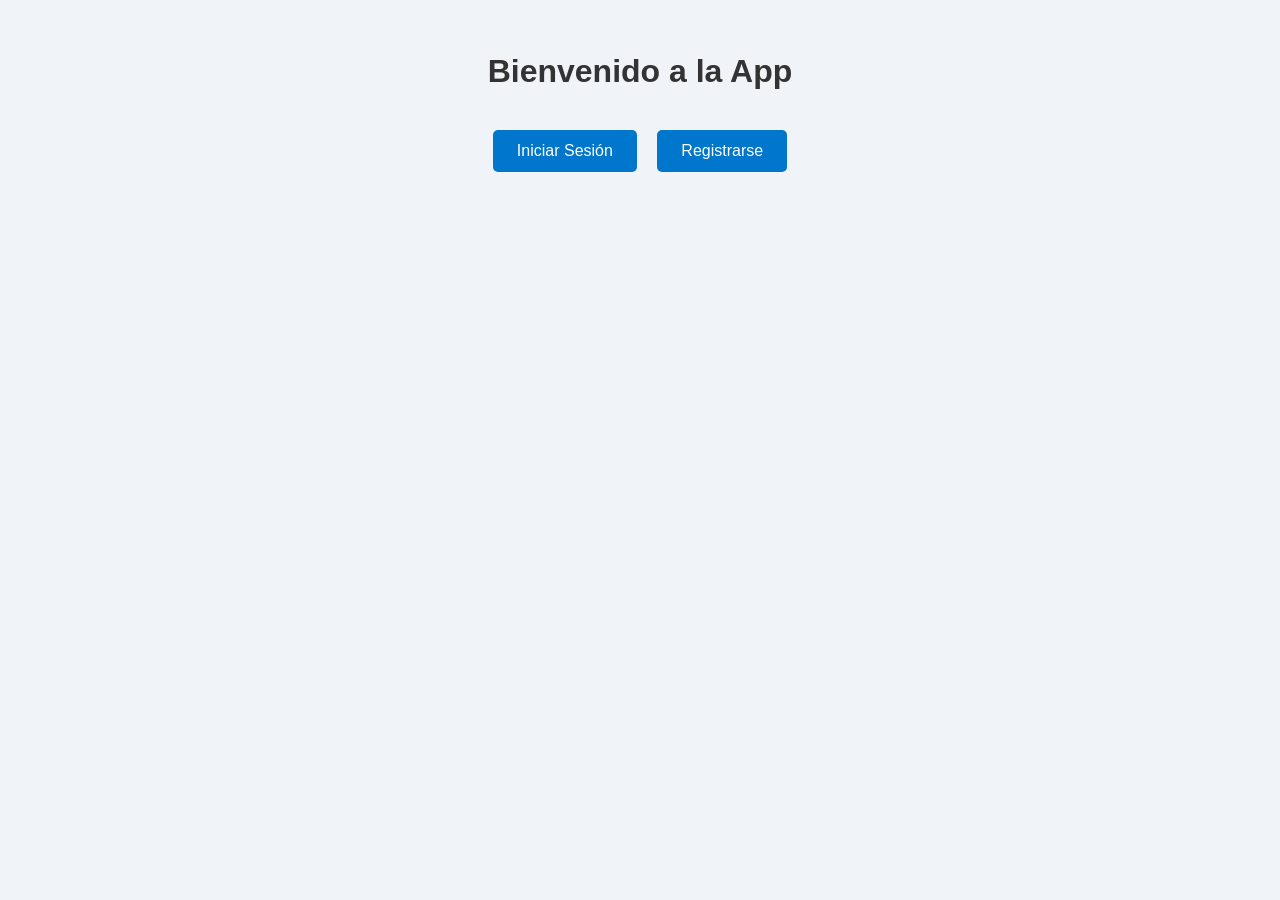
==== index.html @ ef277eea "Feat:  the structure was done." ====
<!DOCTYPE html>
<html lang="es">
<head>
  <meta charset="UTF-8">
  <title>Inicio</title>
  <link rel="stylesheet" href="./src/css/index.css">
</head>
<body>
  <div class="container">
    <h1>Bienvenido a la App</h1>
    <div class="buttons">
      <a href="src/views/login.html" class="btn">Iniciar Sesión</a>
      <a href="src/views/register.html" class="btn">Registrarse</a>
    </div>
  </div>
</body>
</html>
---- src/css/index.css ----
body {
  font-family: sans-serif;
  text-align: center;
  background-color: #f0f4f8;
  margin: 0;
  padding: 2rem;
}

.container {
  max-width: 400px;
  margin: auto;
}

h1 {
  color: #333;
}

.buttons {
  margin-top: 2rem;
}

.btn {
  display: inline-block;
  padding: 0.75rem 1.5rem;
  margin: 0.5rem;
  background-color: #0077cc;
  color: white;
  text-decoration: none;
  border-radius: 5px;
}

.btn:hover {
  background-color: #005fa3;
}
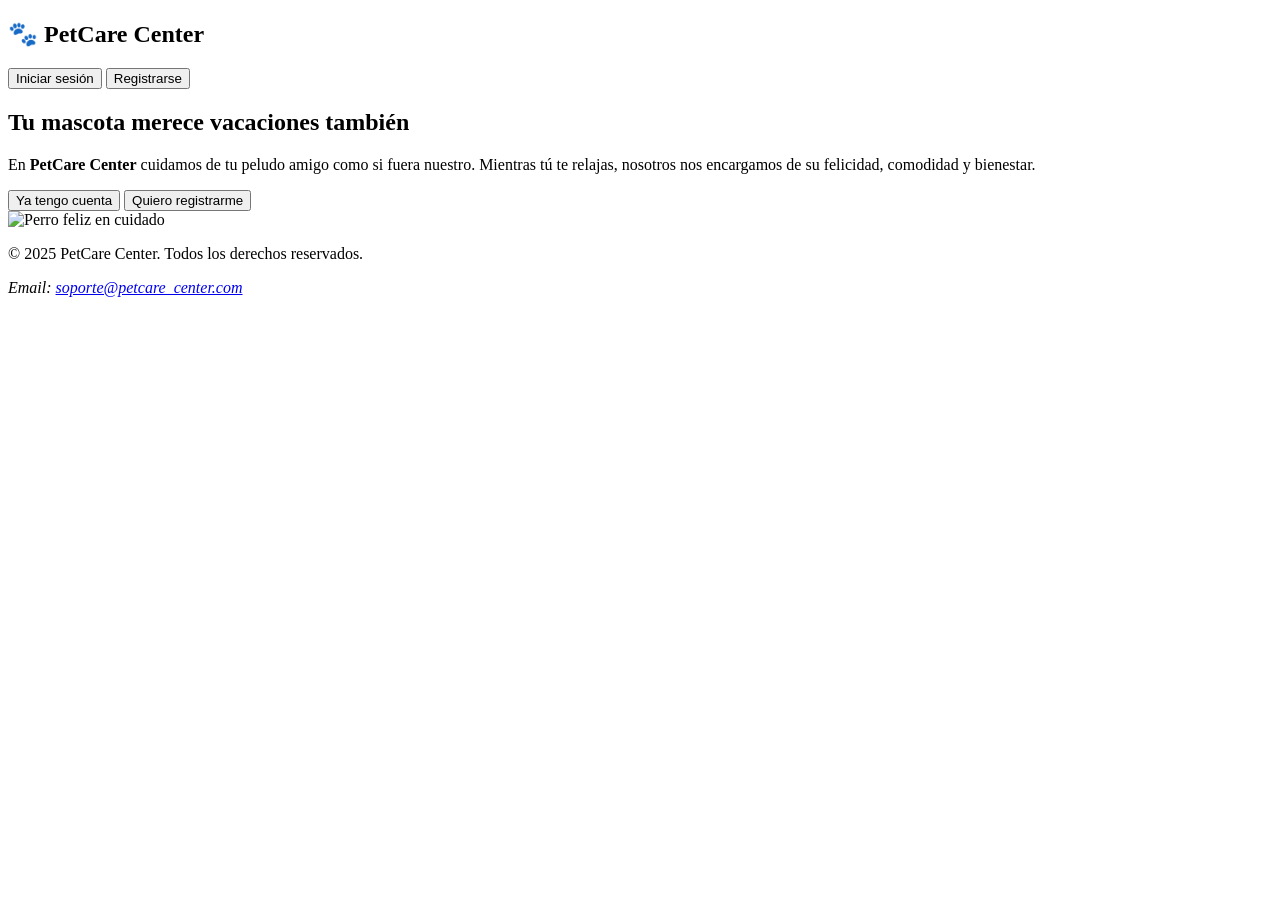
==== commit e49bd33a: "fix: re-estructure the project" ====
--- a/index.html
+++ b/index.html
@@ -1,17 +1,81 @@
 <!DOCTYPE html>
 <html lang="es">
+
 <head>
+  <!-- SEO and metadata -->
   <meta charset="UTF-8">
-  <title>Inicio</title>
-  <link rel="stylesheet" href="./src/css/index.css">
+  <meta name="viewport" content="width=device-width, initial-scale=1.0">
+  <meta name="description" content="¿Necesitas un lugar para que tus mascotas se sientan como en casa? ¡Bienvenido a nuestra aplicación de cuidado de mascotas! Aquí podrás registrarte, iniciar sesión y gestionar el cuidado de tus mascotas con facilidad.">
+  <meta name="keywords" content="pets, users, names, system, pet care, center care, register.">
+  <meta name="sitedomain" content="https://github.com/giselle-01/Pet_Care_Center.git">
+  <meta name="organization" content="giselle-01">
+  <meta name="author" content="Giselle Andrea Palencia Toro">
+  <meta name="designer" content="Giselle Andrea Palencia Toro">
+  <meta name="copyright" content="© 2025 giselle-01. All rights reserved">
+  <meta name="robots" content="index,follow">
+  <meta name="googlebot" content="index,follow">
+  <meta name="revisit-after" content="15days">
+  <meta name="theme-color" content="#ffffff">
+
+  <link rel="stylesheet" href="src/css/style.css" />
+  <title>PetCare Center</title>
 </head>
+
 <body>
-  <div class="container">
-    <h1>Bienvenido a la App</h1>
-    <div class="buttons">
-      <a href="src/views/login.html" class="btn">Iniciar Sesión</a>
-      <a href="src/views/register.html" class="btn">Registrarse</a>
-    </div>
+  <section id="landing">
+    <header class="landing-header">
+      <h1>🐾 PetCare Center</h1>
+      <nav>
+        <button id="go-to-login">Iniciar sesión</button>
+        <button id="go-to-register">Registrarse</button>
+      </nav>
+    </header>
+
+    <main class="landing-main">
+      <section class="landing-text">
+        <h2>Tu mascota merece vacaciones también</h2>
+        <p>En <strong>PetCare Center</strong> cuidamos de tu peludo amigo como si fuera nuestro. Mientras tú te relajas,
+          nosotros nos encargamos de su felicidad, comodidad y bienestar.</p>
+        <div class="landing-cta">
+          <button id="cta-login">Ya tengo cuenta</button>
+          <button id="cta-register">Quiero registrarme</button>
+        </div>
+      </section>
+
+      <div class="landing-image">
+        <img src="https://cdn.pixabay.com/photo/2017/09/25/13/12/dog-2785074_1280.jpg" alt="Perro feliz en cuidado" />
+      </div>
+    </main>
+  </section>
+
+  <footer class="landing-footer">
+    <p>&copy; 2025 PetCare Center. Todos los derechos reservados.</p>
+    <address>
+      Email:
+      <a href="mailto:soporte@petcare_center.com">soporte@petcare_center.com</a>
+    </address>
+  </footer>
+
+  <!-- Modal de autenticación (Login / Registro) -->
+  <div id="auth-modal" style="display: none;">
+    <form id="auth-form">
+      <h2 id="form-title">Login</h2>
+      <div id="message"></div>
+      <div>
+        <input type="text" id="username" placeholder="Nombre de usuario" required />
+      </div>
+      <div>
+        <input type="password" id="password" placeholder="Contraseña" required />
+      </div>
+      <div id="name-field" class="hidden">
+        <input type="text" id="fullname" placeholder="Nombre completo" />
+      </div>
+      <button id="submit-btn" type="submit">Iniciar sesión</button>
+      <a href="#" id="toggle-form">¿No tienes cuenta? <span>Regístrate</span></a>
+    </form>
   </div>
+
+  <script type="module" src="./src/js/login.js"></script>
 </body>
+
 </html>
